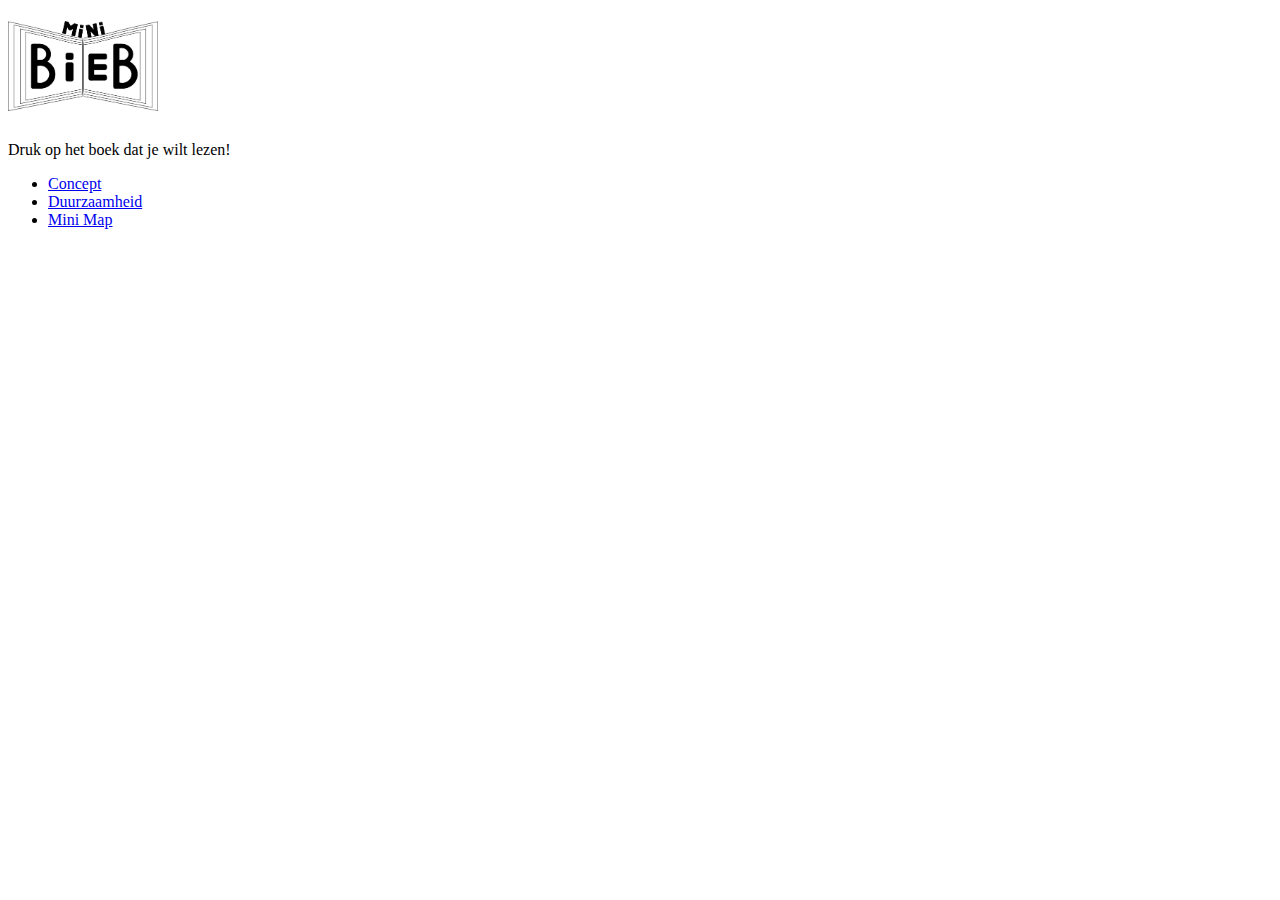
==== index.html @ 23d89c37 "Add files via upload" ====
<!DOCTYPE html>
<html lang="en">
  <head>
    <meta charset="UTF-8" />
    <meta name="viewport" content="width=device-width, initial-scale=1.0" />
    <title>Mini Bieb</title>
    <link rel="stylesheet" href="styles/style.css" />
  </head>
  <body>
    <header>
      <h1 class="logo">
        <img
          src="img/logominibieb.png"
          alt="logo van mini Bieb"
          width="150px"
          height="90px"
        />
      </h1>
      <p class="drukhier">Druk op het boek dat je wilt lezen!</p>
      <nav class="boeken">
        <ul>
          <li class="conceptboek"><a href="concept.html">Concept</a></li>
          <li class="duurzaamheidboek">
            <a href="duurzaamheid.html">Duurzaamheid</a>
          </li>
          <li class="minimapboek"><a href="map.html">Mini Map</a></li>
        </ul>
      </nav>
    </header>

    <main></main>

    <footer></footer>
  </body>
</html>
---- styles/style.css ----
@media only screen and (max-width: 667px) {

body{
background-color: #F3E5DA;
font-family: 'Times New Roman', Times, serif;
}

ul {
    list-style-type: none;

}

.logo{
    display: flex;
    justify-content: center;
    margin-top: -15px;
}

.pijl{
    display: flex;
    justify-content: left;
    position: fixed;
    margin-top: 15px;
    margin-left: -30px;
}

.drukhier{
    display: flex;
    justify-content: center;
    font-size: large;
    border: 1px solid black;
    border-radius: 20px;
    background: #D1B7A0;
    padding: 20px;
    color: black;
    margin: 5px;
    box-shadow: black 1px 1px 5px;
}


.logo{
    display: flex;
    justify-content: center;
}


h1{
    display: flex;
    justify-content: center;
}

.boeken{
    background-image: url(/Website/img/boekenstapel3.png);
    background-repeat: no-repeat;
    background-position: center;
    background-size: cover;
    display: flex;
    justify-content: space-between;
    border-radius: 20px;
    margin: 40px;
    border: 1px solid black;
    box-shadow: black 1px 1px 5px;
    
}

.conceptboek{
    margin-left: 25px;
    margin-top: 70px;
    margin-bottom: 100px;
    font-size: large;

}

.duurzaamheidboek{
    margin-top: 100px;
    margin-bottom: 100px;
    margin-left: -10px;
    font-size: large;
}

.minimapboek{
    margin-top: 100px;
    margin-bottom: 60px;
    margin-left: 5px;
    font-size: large;
}

section {
    display: flex;
    justify-content: center;
    font-size: large;
    background: white;
    color: black;
    box-shadow: black 2px 2px 5px;
    padding-top: 20px;
    width: 100%;

}

div{
    display: flex;
    padding: 10px;
}
p{
    padding: 10px;
    font-size: small;
    padding-top: 5px;
}

.map{
    display: flex;
    justify-content: center;
}

}
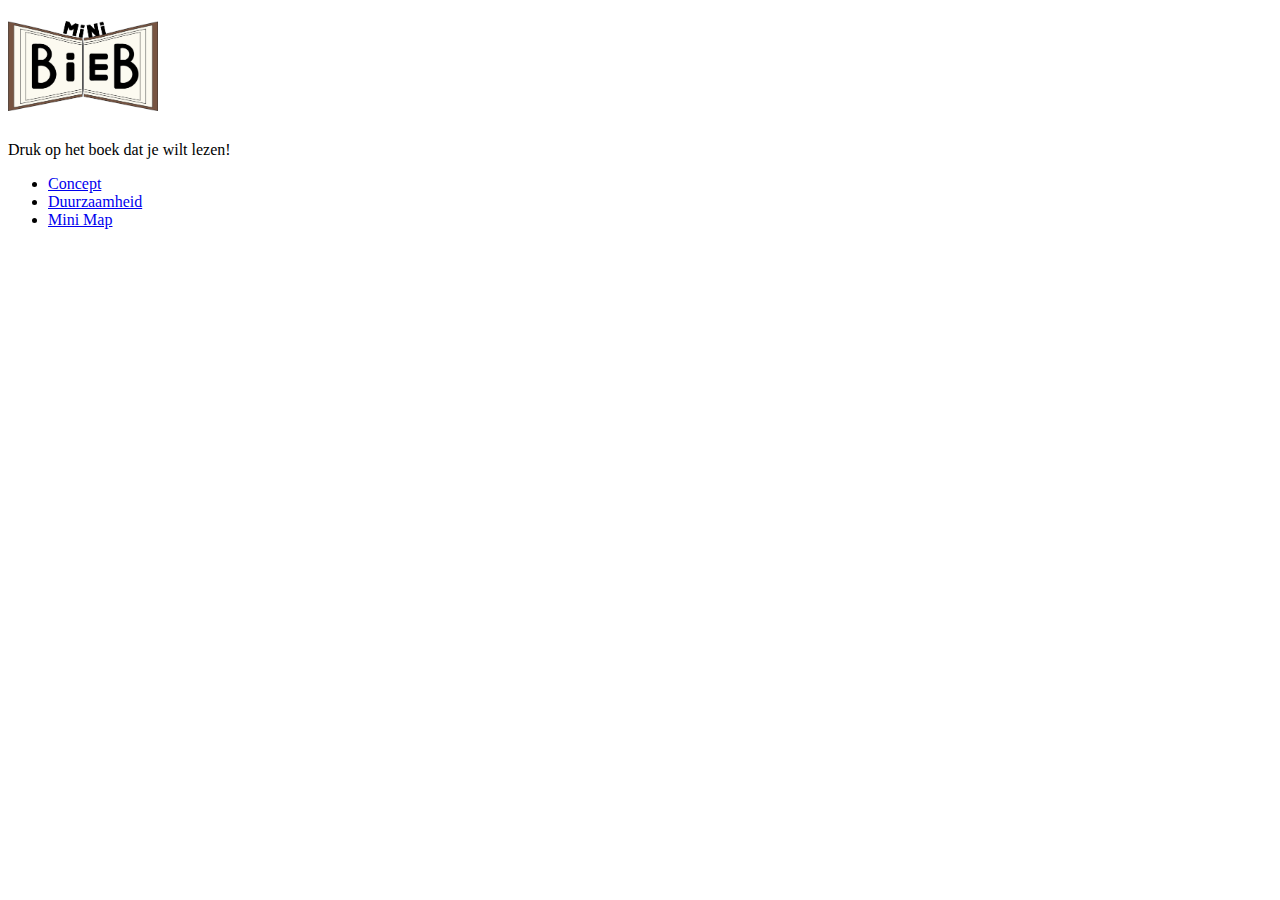
==== commit ef6c9fd6: "Add files via upload" ====
--- a/index.html
+++ b/index.html
@@ -8,9 +8,9 @@
   </head>
   <body>
     <header>
-      <h1 class="logo">
+      <h1 class="mainlogo">
         <img
-          src="img/logominibieb.png"
+          src="img/logominibieb3.png"
           alt="logo van mini Bieb"
           width="150px"
           height="90px"
@@ -27,9 +27,6 @@
         </ul>
       </nav>
     </header>
-
     <main></main>
-
-    <footer></footer>
   </body>
 </html>
--- a/styles/style.css
+++ b/styles/style.css
@@ -1,7 +1,7 @@
 @media only screen and (max-width: 667px) {
 
 body{
-background-color: #F3E5DA;
+background-color: #E1C699;
 font-family: 'Times New Roman', Times, serif;
 }
 
@@ -30,27 +30,30 @@
     font-size: large;
     border: 1px solid black;
     border-radius: 20px;
-    background: #D1B7A0;
-    padding: 20px;
+    background: #FAF8ED;
+    padding: 15px;
     color: black;
-    margin: 5px;
+    margin: 37px;
     box-shadow: black 1px 1px 5px;
 }
 
 
-.logo{
+.mainlogo{
     display: flex;
     justify-content: center;
+    
 }
 
 
 h1{
     display: flex;
     justify-content: center;
+    text-decoration: underline;
+    
 }
 
 .boeken{
-    background-image: url(/Website/img/boekenstapel3.png);
+    background-image: url(../img/boekenstapel6.png);
     background-repeat: no-repeat;
     background-position: center;
     background-size: cover;
@@ -60,6 +63,7 @@
     margin: 40px;
     border: 1px solid black;
     box-shadow: black 1px 1px 5px;
+  
     
 }
 
@@ -89,7 +93,7 @@
     display: flex;
     justify-content: center;
     font-size: large;
-    background: white;
+    background: #FAF8ED;
     color: black;
     box-shadow: black 2px 2px 5px;
     padding-top: 20px;
@@ -100,7 +104,9 @@
 div{
     display: flex;
     padding: 10px;
+    margin: 10px;
 }
+
 p{
     padding: 10px;
     font-size: small;
@@ -112,4 +118,52 @@
     justify-content: center;
 }
 
+.duurzaamtekst{
+    display: flex;
+    justify-content: center;
+    background: #FAF8ED;
+    color: black;
+    box-shadow: black 2px 2px 5px;
+    padding: 20px;
+    width: 89%;
+    text-align: justify;
 }
+
+.handen{
+    display: flex;
+    justify-content: center;
+    background: #FAF8ED;
+    box-shadow: black 2px 2px 5px;  
+    margin: 0px;  
+}
+
+.tekstboven{
+    text-align: justify;
+    margin-left: 10px;
+}
+
+.tekstonder{
+    text-align: justify;
+    margin-right: 10px;
+}
+
+footer{
+    width: 100%;
+    display: flex;
+    justify-content: center;
+    margin: 10px;
+    margin-left: 0px;
+}
+
+a{
+    text-decoration: none;
+    color: black;
+}
+
+.hiermap{
+   display: flex;
+   justify-content:baseline;
+    
+}
+
+}
